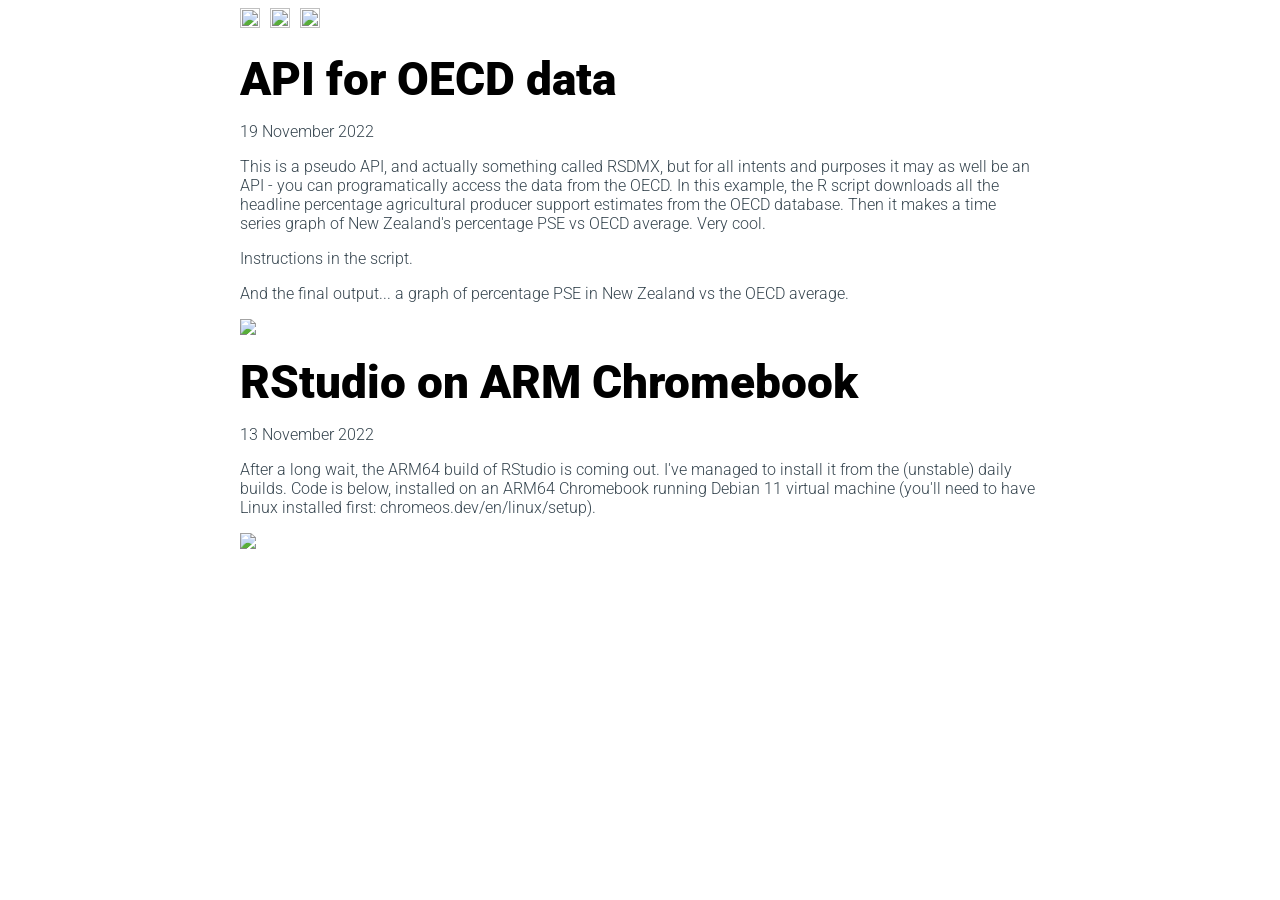
==== index.html @ ad587fff "Update index.html" ====
<!DOCTYPE html>
<html>
<head>
<link rel="preconnect" href="https://fonts.googleapis.com">
<link rel="preconnect" href="https://fonts.gstatic.com" crossorigin>
<link href="https://fonts.googleapis.com/css2?family=Roboto:wght@300;400;900&display=swap" rel="stylesheet">
<style type='text/css'>
#main {
  width: 800px;
  
  height: auto;
  overflow: hidden;
  margin: auto
}
  
#header {
  width: 100%;
  height: 60px;
  font-family: 'Roboto', sans-serif;
  font-weight: 300;
  font-size: 30px;
  color: #36454F;
}

contentheading   {
  font-size: 46px;
  font-weight: 900;
  color: black;
  }
  
#content {
  width: 100%;
  height: auto;
  position: relative;
  top: 20px;
  font-family: 'Roboto', sans-serif;
  font-weight: 300;
  color: #36454F;
}
</style>
  <title>jamesfell0000.github.io</title>
</head>
<body>
<body>
  <div id='main'>
    <a href="https://twitter.com/jamesfell0000"><img src="https://upload.wikimedia.org/wikipedia/commons/thumb/4/4f/Twitter-logo.svg/292px-Twitter-logo.svg.png" style="width:20px;height:20px;"></a><a rel="me" href="https://mastodon.au/@jamesfell"><img src="https://blog.joinmastodon.org/logo.svg" style="width:20px;height:20px;padding-left:10px"></a><a href="https://www.researchgate.net/profile/James-Fell-5"><img src="https://upload.wikimedia.org/wikipedia/commons/thumb/5/5e/ResearchGate_icon_SVG.svg/32px-ResearchGate_icon_SVG.svg.png" style="width:20px;height:20px;padding-left:10px"></a>
    <div id='content'><contentheading>API for OECD data</contentheading><p>
      19 November 2022
      <p>
      This is a pseudo API, and actually something called RSDMX, but for all intents and purposes it may as well be an API - you can programatically access the data from the OECD. In this example, the R script downloads all the headline percentage agricultural producer support estimates from the OECD database. Then it makes a time series graph of New Zealand's percentage PSE vs OECD average. Very cool.<p>Instructions in the script.</p>
      <p>
       <script src="https://emgithub.com/embed-v2.js?target=https%3A%2F%2Fgithub.com%2Fjamesfell0000%2FDownload_OECD_data_with_R%2Fblob%2Fmain%2FOECD_pseudo_API.r&style=googlecode&type=code&showBorder=on&showLineNumbers=on&showFileMeta=on&showFullPath=on&showCopy=on"></script>
      <p>
      And the final output... a graph of percentage PSE in New Zealand vs the OECD average.
      <p>
      <img src="https://github.com/jamesfell0000/jamesfell0000.github.io/blob/main/NZ_OECD_PSE.png?raw=true" style="width: 100%;">

    </div>
  
  
  <div id='main'>
    
    <div id='content'><contentheading>RStudio on ARM Chromebook</contentheading><p>
      13 November 2022
      <p>
      After a long wait, the ARM64 build of RStudio is coming out. I've managed to install it from the (unstable) daily builds. Code is below, installed on an ARM64 Chromebook running Debian 11 virtual machine (you'll need to have Linux installed first: chromeos.dev/en/linux/setup).
      <p>
       <script src="https://emgithub.com/embed-v2.js?target=https%3A%2F%2Fgithub.com%2Fjamesfell0000%2FRStudio-on-ARM64-Chromebook%2Fblob%2Fmain%2FRStudio_on_ARM_Chromebook.sh&style=googlecode&type=code&showBorder=on&showLineNumbers=on&showFileMeta=on&showFullPath=on&showCopy=on"></script>
      <p>
      <img src="https://github.com/jamesfell0000/jamesfell0000.github.io/blob/main/RStudio.png?raw=true" style="width: 100%;">

    </div>
  </div>
</body>
</body>
</html>
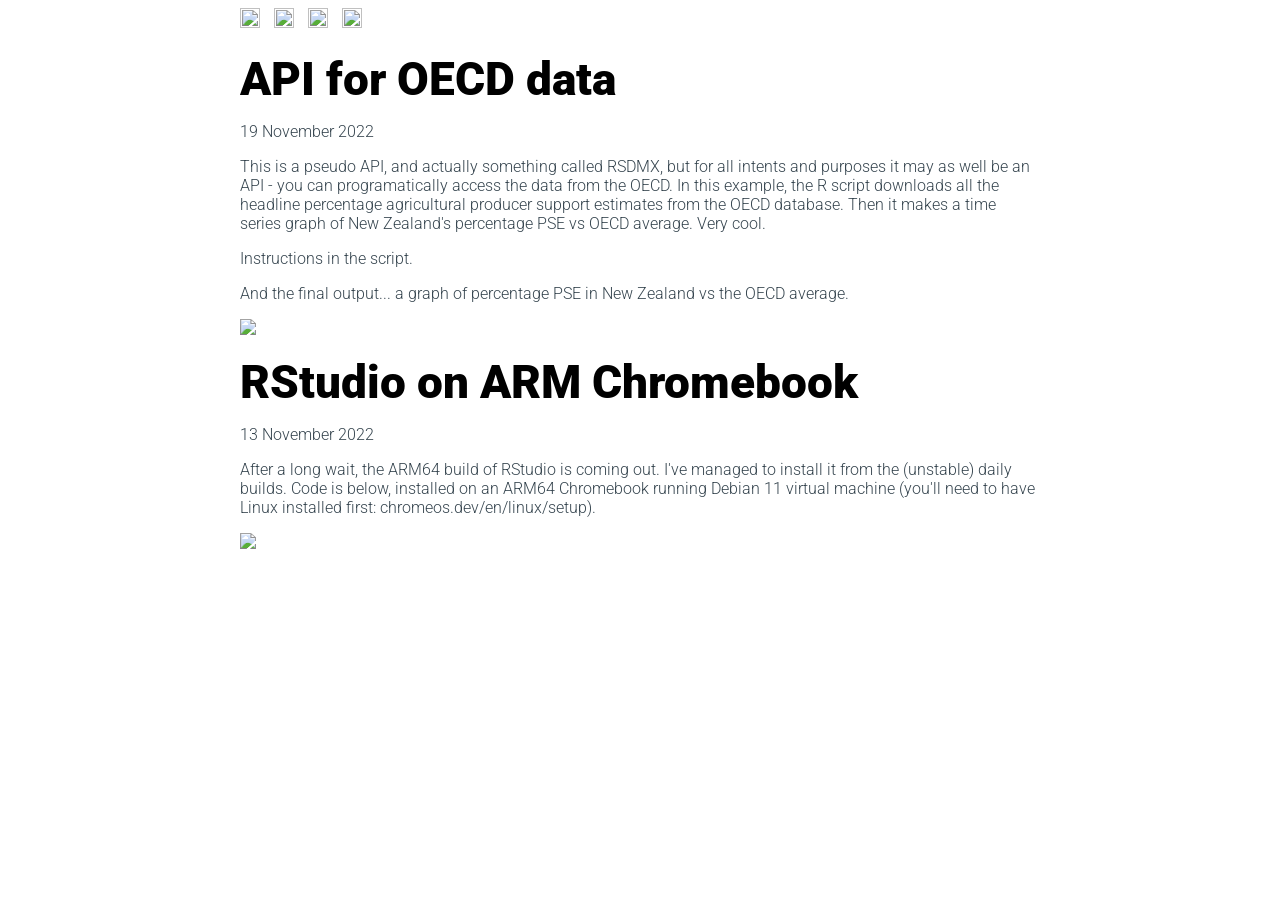
==== commit c79ceba8: "Update index.html" ====
--- a/index.html
+++ b/index.html
@@ -43,7 +43,10 @@
 <body>
 <body>
   <div id='main'>
-    <a href="https://twitter.com/jamesfell0000"><img src="https://upload.wikimedia.org/wikipedia/commons/thumb/4/4f/Twitter-logo.svg/292px-Twitter-logo.svg.png" style="width:20px;height:20px;"></a><a rel="me" href="https://mastodon.au/@jamesfell"><img src="https://blog.joinmastodon.org/logo.svg" style="width:20px;height:20px;padding-left:10px"></a><a href="https://www.researchgate.net/profile/James-Fell-5"><img src="https://upload.wikimedia.org/wikipedia/commons/thumb/5/5e/ResearchGate_icon_SVG.svg/32px-ResearchGate_icon_SVG.svg.png" style="width:20px;height:20px;padding-left:10px"></a>
+    <a href="https://twitter.com/jamesfell0000" target="_blank"><img src="https://upload.wikimedia.org/wikipedia/commons/thumb/4/4f/Twitter-logo.svg/292px-Twitter-logo.svg.png" style="width:20px;height:20px;"></a>
+    <a rel="me" href="https://mastodon.au/@jamesfell" target="_blank"><img src="https://blog.joinmastodon.org/logo.svg" style="width:20px;height:20px;padding-left:10px"></a>
+    <a href="https://www.researchgate.net/profile/James-Fell-5" target="_blank"><img src="https://upload.wikimedia.org/wikipedia/commons/thumb/5/5e/ResearchGate_icon_SVG.svg/32px-ResearchGate_icon_SVG.svg.png" style="width:20px;height:20px;padding-left:10px"></a>
+    <a href="https://github.com/jamesfell0000/" target="_blank"><img src="https://upload.wikimedia.org/wikipedia/commons/thumb/9/91/Octicons-mark-github.svg/240px-Octicons-mark-github.svg.png" style="width:20px;height:20px;padding-left:10px"></a>
     <div id='content'><contentheading>API for OECD data</contentheading><p>
       19 November 2022
       <p>
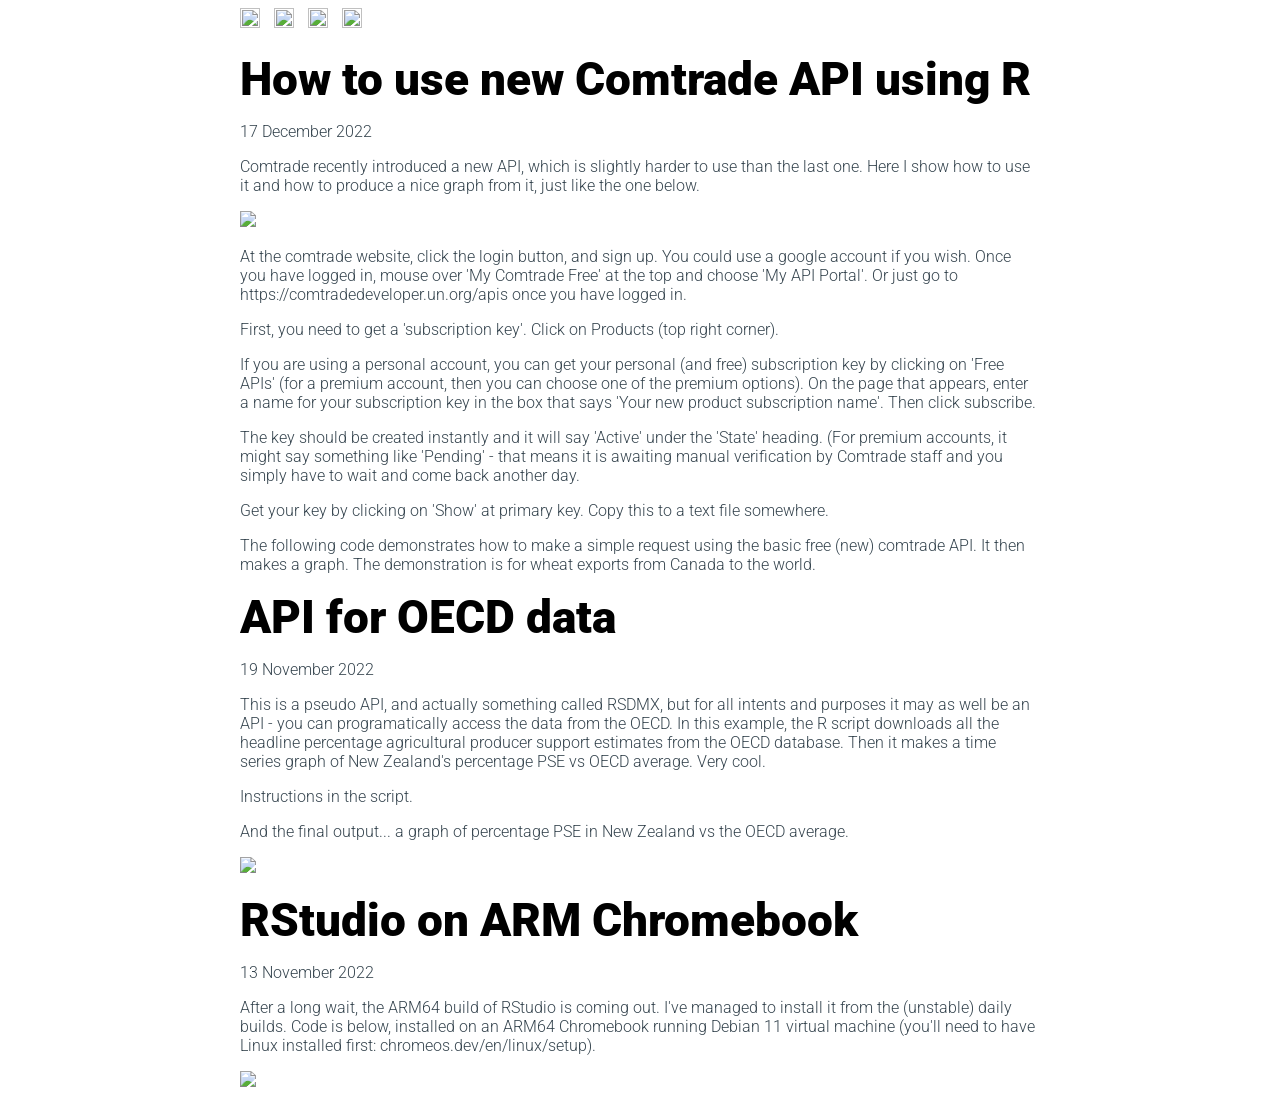
==== commit dae9c39c: "Update index.html" ====
--- a/index.html
+++ b/index.html
@@ -47,6 +47,28 @@
     <a rel="me" href="https://mastodon.au/@jamesfell" target="_blank"><img src="https://blog.joinmastodon.org/logo.svg" style="width:20px;height:20px;padding-left:10px"></a>
     <a href="https://www.researchgate.net/profile/James-Fell-5" target="_blank"><img src="https://upload.wikimedia.org/wikipedia/commons/thumb/5/5e/ResearchGate_icon_SVG.svg/32px-ResearchGate_icon_SVG.svg.png" style="width:20px;height:20px;padding-left:10px"></a>
     <a href="https://github.com/jamesfell0000/" target="_blank"><img src="https://upload.wikimedia.org/wikipedia/commons/thumb/9/91/Octicons-mark-github.svg/240px-Octicons-mark-github.svg.png" style="width:20px;height:20px;padding-left:10px"></a>
+
+    <div id='content'><contentheading>How to use new Comtrade API using R</contentheading><p>
+      17 December 2022
+      <p>
+      Comtrade recently introduced a new API, which is slightly harder to use than the last one. Here I show how to use it and how to produce a nice graph from it, just like the one below.</p>
+      <p>
+      <img src="https://github.com/jamesfell0000/jamesfell0000.github.io/blob/main/graph_Canada_wheat_exports.png?raw=true" style="width: 100%;"></p>
+      <p>At the comtrade website, click the login button, and sign up. You could use a google account if you wish. Once you have logged in, mouse over 'My Comtrade Free' at the top and choose 'My API Portal'. Or just go to https://comtradedeveloper.un.org/apis once you have logged in.</p>
+      <p>First, you need to get a 'subscription key'. Click on Products (top right corner).</p>
+      <p>If you are using a personal account, you can get your personal (and free) subscription key by clicking on 'Free APIs' (for a premium account, then you can choose one of the premium options). On the page that appears, enter a name for your subscription key in the box that says 'Your new product subscription name'. Then click subscribe.</p>
+      <p>The key should be created instantly and it will say 'Active' under the 'State' heading. (For premium accounts, it might say something like 'Pending' - that means it is awaiting manual verification by Comtrade staff and you simply have to wait and come back another day.</p>
+      <p>Get your key by clicking on 'Show' at primary key. Copy this to a text file somewhere.</p>
+      <p>The following code demonstrates how to make a simple request using the basic free (new) comtrade API. It then makes a graph. The demonstration is for wheat exports from Canada to the world.</p>
+      <p>
+       <script src="https://emgithub.com/embed-v2.js?target=https%3A%2F%2Fgithub.com%2Fjamesfell0000%2FComtrade_API%2Fblob%2Fmain%2FComtrade.r&style=googlecode&type=code&showBorder=on&showLineNumbers=on&showFileMeta=on&showFullPath=on&showCopy=on"></script></p>
+      
+
+    </div>
+    
+    
+    
+
     <div id='content'><contentheading>API for OECD data</contentheading><p>
       19 November 2022
       <p>
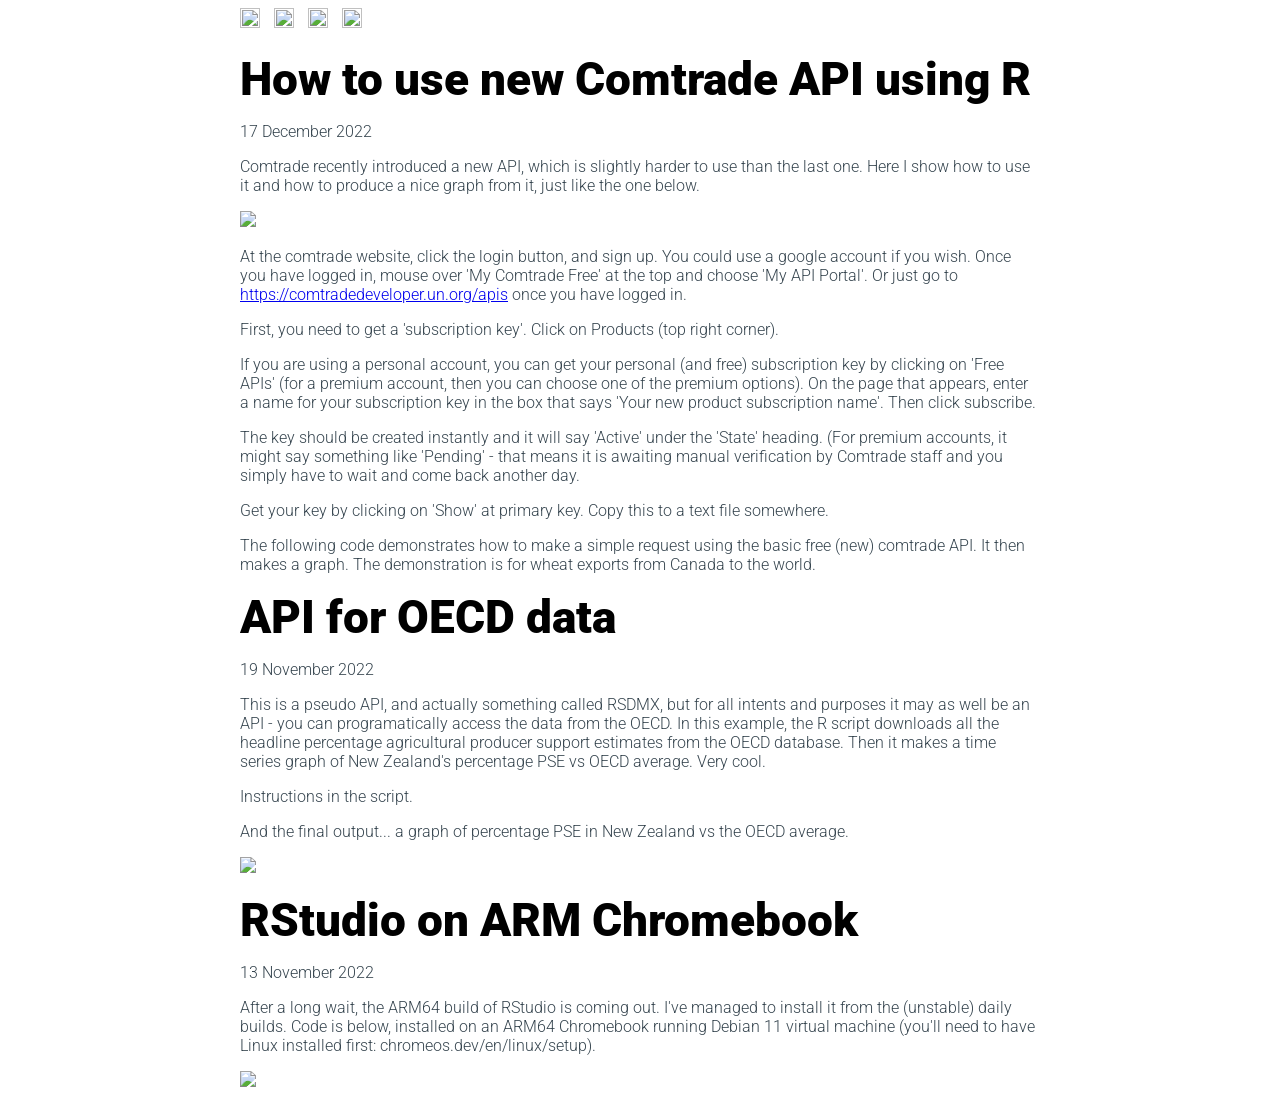
==== commit f61b4c4f: "Update index.html" ====
--- a/index.html
+++ b/index.html
@@ -54,7 +54,7 @@
       Comtrade recently introduced a new API, which is slightly harder to use than the last one. Here I show how to use it and how to produce a nice graph from it, just like the one below.</p>
       <p>
       <img src="https://github.com/jamesfell0000/jamesfell0000.github.io/blob/main/graph_Canada_wheat_exports.png?raw=true" style="width: 100%;"></p>
-      <p>At the comtrade website, click the login button, and sign up. You could use a google account if you wish. Once you have logged in, mouse over 'My Comtrade Free' at the top and choose 'My API Portal'. Or just go to https://comtradedeveloper.un.org/apis once you have logged in.</p>
+      <p>At the comtrade website, click the login button, and sign up. You could use a google account if you wish. Once you have logged in, mouse over 'My Comtrade Free' at the top and choose 'My API Portal'. Or just go to <a href="https://comtradedeveloper.un.org/apis">https://comtradedeveloper.un.org/apis</a> once you have logged in.</p>
       <p>First, you need to get a 'subscription key'. Click on Products (top right corner).</p>
       <p>If you are using a personal account, you can get your personal (and free) subscription key by clicking on 'Free APIs' (for a premium account, then you can choose one of the premium options). On the page that appears, enter a name for your subscription key in the box that says 'Your new product subscription name'. Then click subscribe.</p>
       <p>The key should be created instantly and it will say 'Active' under the 'State' heading. (For premium accounts, it might say something like 'Pending' - that means it is awaiting manual verification by Comtrade staff and you simply have to wait and come back another day.</p>
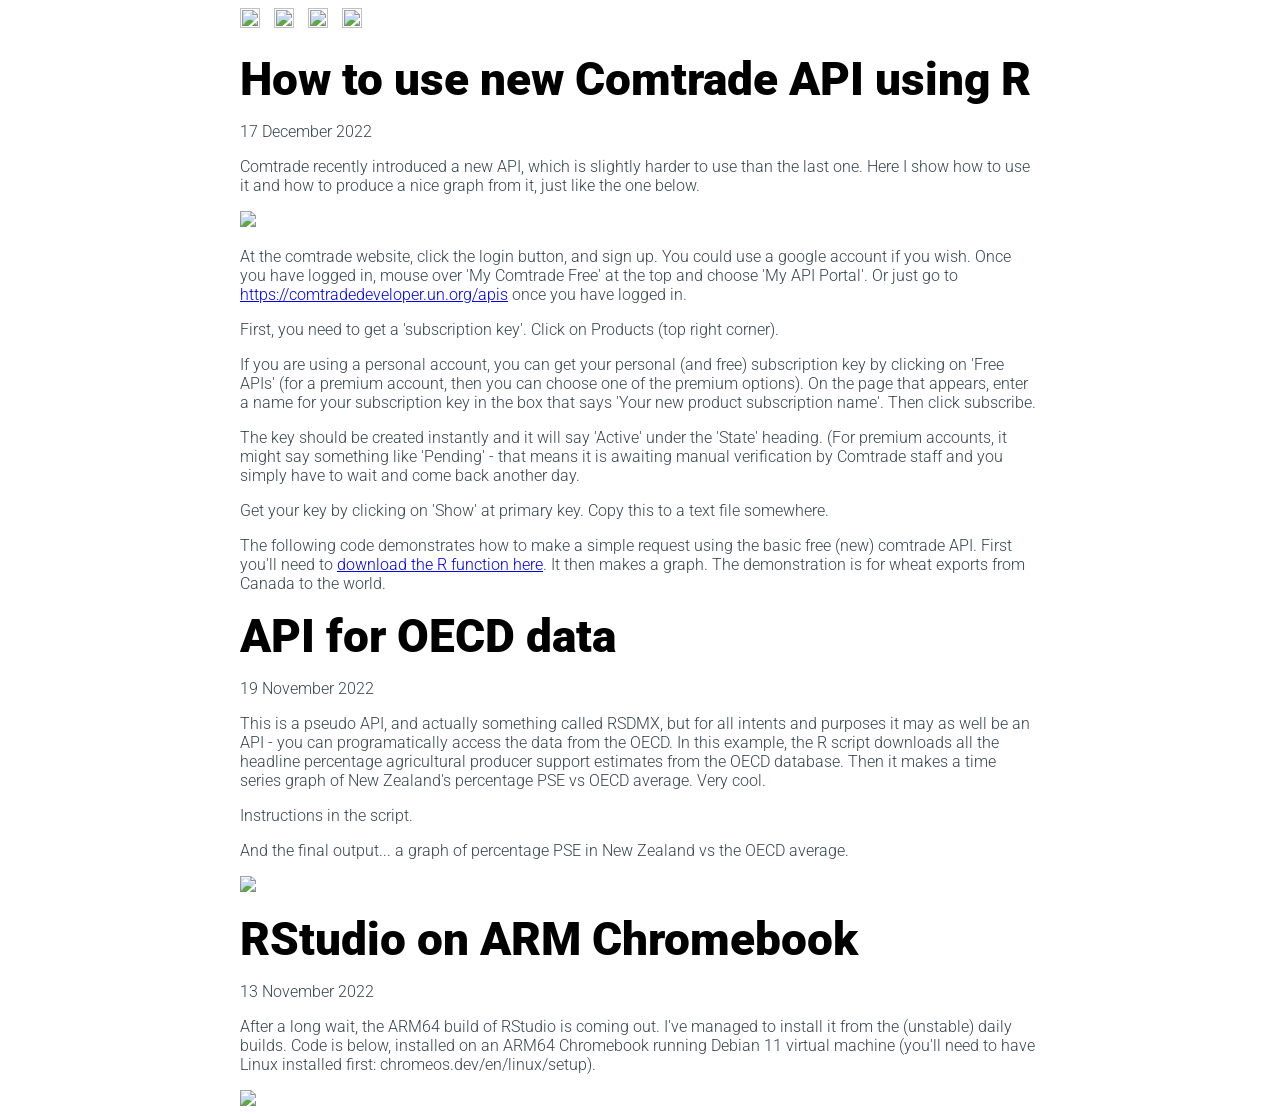
==== commit 10d94a52: "Update index.html" ====
--- a/index.html
+++ b/index.html
@@ -59,7 +59,7 @@
       <p>If you are using a personal account, you can get your personal (and free) subscription key by clicking on 'Free APIs' (for a premium account, then you can choose one of the premium options). On the page that appears, enter a name for your subscription key in the box that says 'Your new product subscription name'. Then click subscribe.</p>
       <p>The key should be created instantly and it will say 'Active' under the 'State' heading. (For premium accounts, it might say something like 'Pending' - that means it is awaiting manual verification by Comtrade staff and you simply have to wait and come back another day.</p>
       <p>Get your key by clicking on 'Show' at primary key. Copy this to a text file somewhere.</p>
-      <p>The following code demonstrates how to make a simple request using the basic free (new) comtrade API. It then makes a graph. The demonstration is for wheat exports from Canada to the world.</p>
+      <p>The following code demonstrates how to make a simple request using the basic free (new) comtrade API. First you'll need to <a href="https://github.com/jamesfell0000/jamesfell0000.github.io/blob/main/comtrade.r.zip">download the R function here</a>. It then makes a graph. The demonstration is for wheat exports from Canada to the world.</p>
       <p>
        <script src="https://emgithub.com/embed-v2.js?target=https%3A%2F%2Fgithub.com%2Fjamesfell0000%2FComtrade_API%2Fblob%2Fmain%2FComtrade.r&style=googlecode&type=code&showBorder=on&showLineNumbers=on&showFileMeta=on&showFullPath=on&showCopy=on"></script></p>
       
